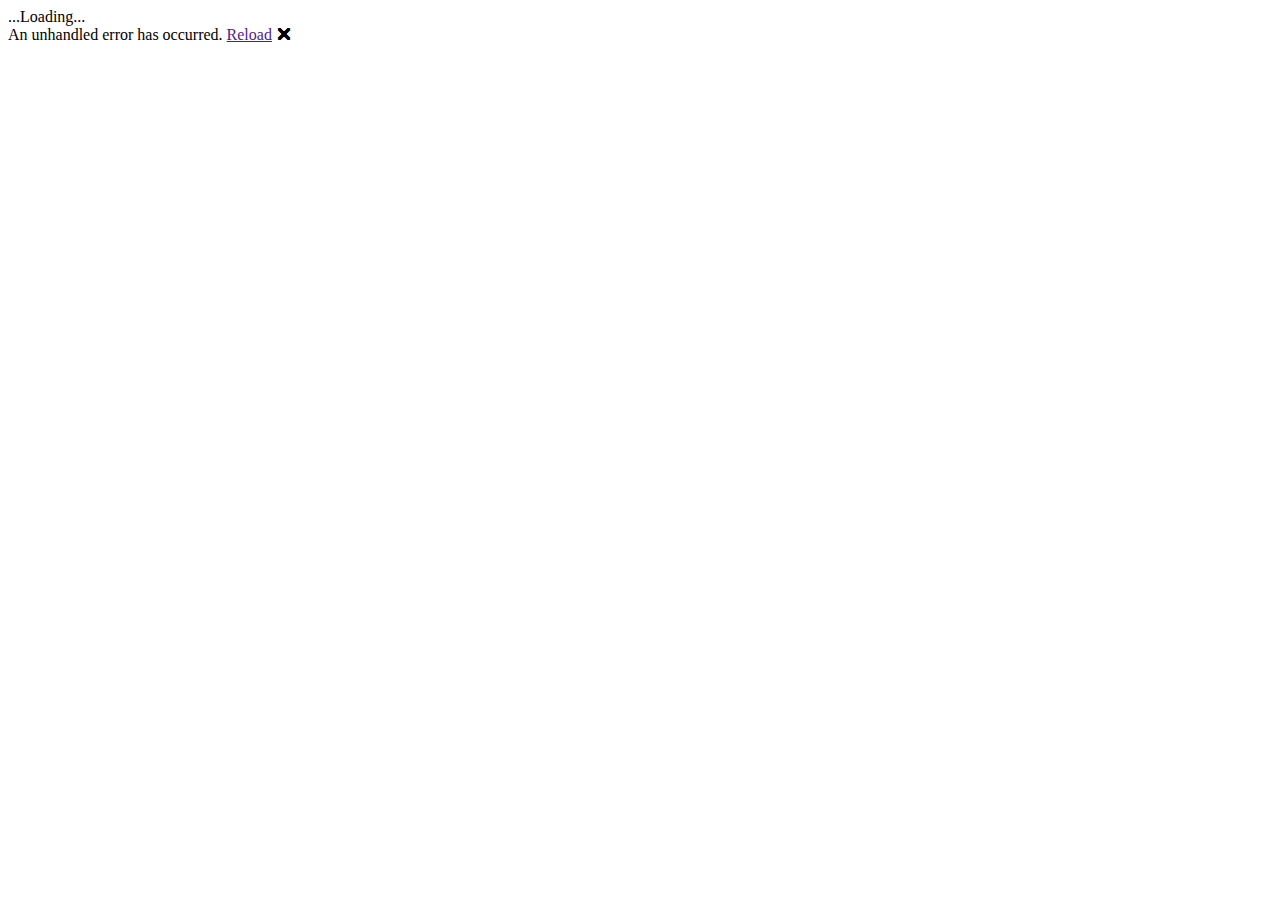
==== test/de.springwald.xml.blazor.test/wwwroot/index.html @ ae30b228 "attribut adding styled" ====
﻿<!DOCTYPE html>
<html>

<head>
    <meta charset="utf-8" />
    <meta name="viewport" content="width=device-width, initial-scale=1.0, maximum-scale=1.0, user-scalable=no" />
    <title>de.springwald.xml.blazor.test</title>
    <base href="/" />
    <link href="css/bootstrap/bootstrap.min.css" rel="stylesheet" />
    <link href="_content/de.springwald.xml.blazor/springwaldXmlEditBlazor.css" rel="stylesheet" />
    <link href="css/xmlEditor.css" rel="stylesheet" />
    <link href="css/app.css" rel="stylesheet" />
</head>

<body>
    <app>...Loading...</app>

    <div id="blazor-error-ui">
        An unhandled error has occurred.
        <a href="" class="reload">Reload</a>
        <a class="dismiss">🗙</a>
    </div>
    <script src="_framework/blazor.webassembly.js"></script>
    <script src="_content/Blazor.Extensions.Canvas/blazor.extensions.canvas.js"></script>
    <script src="_content/de.springwald.xml.blazor/springwaldXmlEditBlazor.js"></script>
</body>

</html>
---- test/de.springwald.xml.blazor.test/wwwroot/css/xmlEditor.css ----
﻿

/* attribute editor */

.addAttributes {
}

    .addAttributes .elementGroup {
        border-radius: 0.2em;
        border-width: 1px;
        padding: 5px;
        border-color: lightgrey;
        border-style: solid;
    }

        .addAttributes .elementGroup .title {
            font-style: italic;
            /*  font-weight: bold;*/
        }

        .addAttributes .elementGroup button {
            font-size: 0.8em;
        }
---- test/de.springwald.xml.blazor.test/wwwroot/css/app.css ----
﻿@import url('open-iconic/font/css/open-iconic-bootstrap.min.css');

html, body {
    font-family: 'Helvetica Neue', Helvetica, Arial, sans-serif;
}

a, .btn-link {
    color: #0366d6;
}

.btn-primary {
    color: #fff;
    background-color: #1b6ec2;
    border-color: #1861ac;
}

app {
    position: relative;
    display: flex;
    flex-direction: column;
}

.top-row {
    height: 3.5rem;
    display: flex;
    align-items: center;
}

.main {
    flex: 1;
}

    .main .top-row {
        background-color: #f7f7f7;
        border-bottom: 1px solid #d6d5d5;
        justify-content: flex-end;
    }

        .main .top-row > a, .main .top-row .btn-link {
            white-space: nowrap;
            margin-left: 1.5rem;
        }

        .main .top-row a:first-child {
            overflow: hidden;
            text-overflow: ellipsis;
        }

.sidebar {
    background-image: linear-gradient(180deg, rgb(5, 39, 103) 0%, #3a0647 70%);
}

    .sidebar .top-row {
        background-color: rgba(0,0,0,0.4);
    }

    .sidebar .navbar-brand {
        font-size: 1.1rem;
    }

    .sidebar .oi {
        width: 2rem;
        font-size: 1.1rem;
        vertical-align: text-top;
        top: -2px;
    }



    .sidebar .nav-item {
        font-size: 0.9rem;
        padding-bottom: 0.5rem;
    }

        .sidebar .nav-item:first-of-type {
            padding-top: 1rem;
        }

        .sidebar .nav-item:last-of-type {
            padding-bottom: 1rem;
        }

        .sidebar .nav-item a {
            color: #d7d7d7;
            border-radius: 4px;
            height: 1.5rem;
            display: flex;
            align-items: center;
            line-height: 3rem;
        }

            .sidebar .nav-item a.active {
                background-color: rgba(255,255,255,0.25);
                color: white;
            }

            .sidebar .nav-item a:hover {
                background-color: rgba(255,255,255,0.1);
                color: white;
            }

        .nav-subtitle {
            padding-bottom: 0;
            color: white;
        }

.content {
    padding-top: 1.1rem;
}

.navbar-toggler {
    background-color: rgba(255, 255, 255, 0.1);
}

.valid.modified:not([type=checkbox]) {
    outline: 1px solid #26b050;
}

.invalid {
    outline: 1px solid red;
}

.validation-message {
    color: red;
}

#blazor-error-ui {
    background: lightyellow;
    bottom: 0;
    box-shadow: 0 -1px 2px rgba(0, 0, 0, 0.2);
    display: none;
    left: 0;
    padding: 0.6rem 1.25rem 0.7rem 1.25rem;
    position: fixed;
    width: 100%;
    z-index: 1000;
}

    #blazor-error-ui .dismiss {
        cursor: pointer;
        position: absolute;
        right: 0.75rem;
        top: 0.5rem;
    }

@media (max-width: 767.98px) {
    .main .top-row:not(.auth) {
        display: none;
    }

    .main .top-row.auth {
        justify-content: space-between;
    }

    .main .top-row a, .main .top-row .btn-link {
        margin-left: 0;
    }
}

@media (min-width: 768px) {
    app {
        flex-direction: row;
    }

    .sidebar {
        width: 250px;
        height: 100vh;
        position: sticky;
        top: 0;
    }

    .main .top-row {
        position: sticky;
        top: 0;
    }

    .main > div {
        padding-left: 2rem !important;
        padding-right: 1.5rem !important;
    }

    .navbar-toggler {
        display: none;
    }

    .sidebar .collapse {
        /* Never collapse the sidebar for wide screens */
        display: block;
    }
}
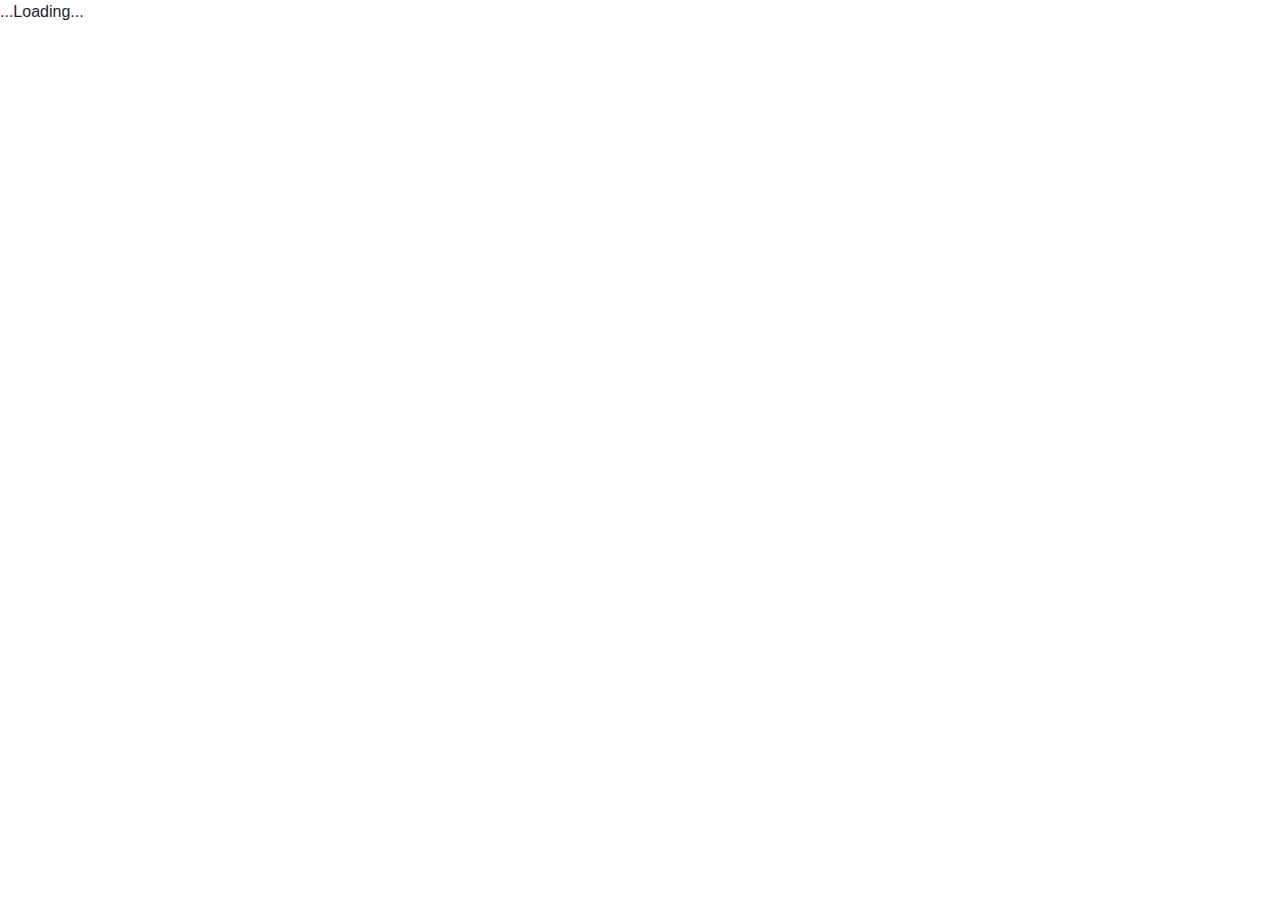
==== commit 8263f68f: "updated demo page" ====
--- a/test/de.springwald.xml.blazor.test/wwwroot/index.html
+++ b/test/de.springwald.xml.blazor.test/wwwroot/index.html
@@ -5,8 +5,9 @@
     <meta charset="utf-8" />
     <meta name="viewport" content="width=device-width, initial-scale=1.0, maximum-scale=1.0, user-scalable=no" />
     <title>de.springwald.xml.blazor.test</title>
-    <base href="/" />
+    <base href="." />
     <link href="css/bootstrap/bootstrap.min.css" rel="stylesheet" />
+    <link href="css/open-iconic/font/font-awesome-4.7.0/css/font-awesome.min.css" rel="stylesheet" />
     <link href="_content/de.springwald.xml.blazor/springwaldXmlEditBlazor.css" rel="stylesheet" />
     <link href="css/xmlEditor.css" rel="stylesheet" />
     <link href="css/app.css" rel="stylesheet" />
@@ -23,6 +24,7 @@
     <script src="_framework/blazor.webassembly.js"></script>
     <script src="_content/Blazor.Extensions.Canvas/blazor.extensions.canvas.js"></script>
     <script src="_content/de.springwald.xml.blazor/springwaldXmlEditBlazor.js"></script>
+    <script src="_content/CurrieTechnologies.Razor.Clipboard/clipboard.min.js"></script>
 </body>
 
 </html>
--- a/test/de.springwald.xml.blazor.test/wwwroot/css/xmlEditor.css
+++ b/test/de.springwald.xml.blazor.test/wwwroot/css/xmlEditor.css
@@ -6,11 +6,13 @@
 }
 
     .addAttributes .elementGroup {
+        padding: 0.4em;
+        margin-bottom: 0.4em;
         border-radius: 0.2em;
         border-width: 1px;
-        padding: 5px;
         border-color: lightgrey;
         border-style: solid;
+        background: #FDFDFD;
     }
 
         .addAttributes .elementGroup .title {
